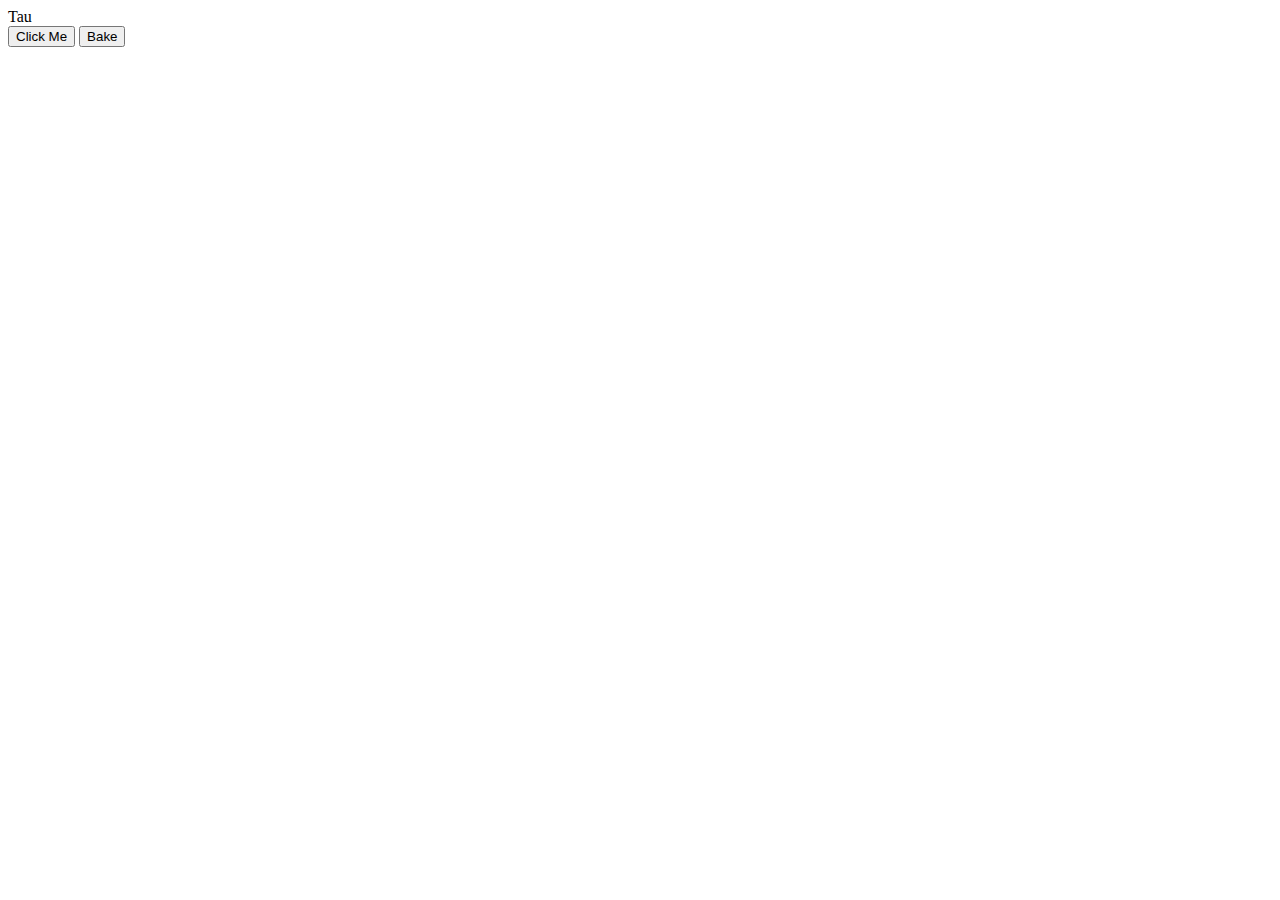
==== index.html @ 1838cd2c "Javascript Functions" ====
<!DOCTYPE html>
<html>
<head>

	<title></title>
</head>
<body>
	<div id="first">Tau</div>
	<script>
		function preBakeFunction() {
			document.getElementById('first').innerHTML = "I changed";
		}
		function BakeFunction() {
  			window.alert("Can you bake me")
		}
	</script>


<button type="button" onclick="preBakeFunction()">Click Me</button>
<button type="button" onclick="BakeFunction()">Bake</button>
</body>
</html>
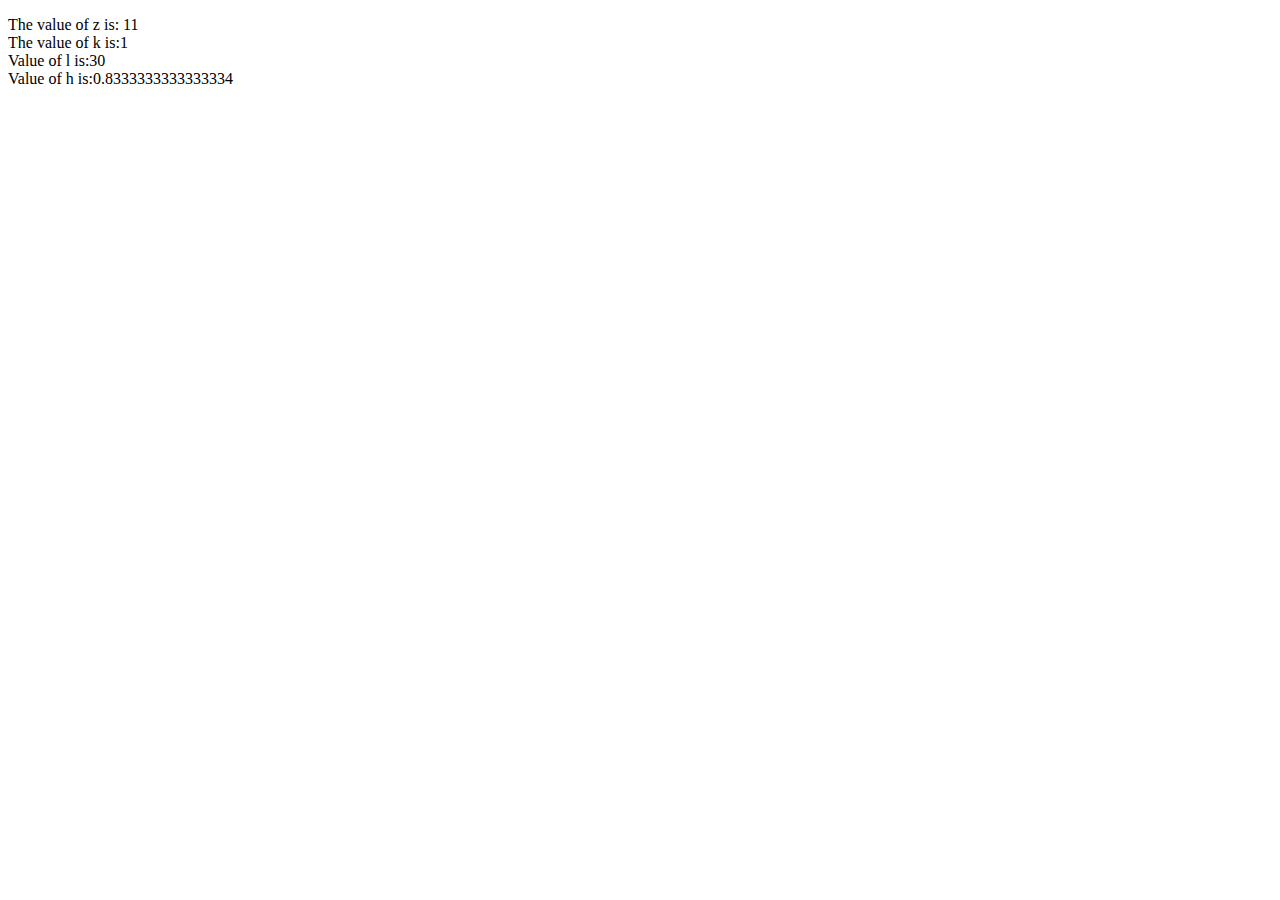
==== commit b7af2f46: "Javascript maths" ====
--- a/index.html
+++ b/index.html
@@ -1,22 +1,24 @@
 <!DOCTYPE html>
 <html>
 <head>
-
+	<link rel="stylesheet" type="text/css" href="style.css">
 	<title></title>
 </head>
 <body>
-	<div id="first">Tau</div>
-	<script>
-		function preBakeFunction() {
-			document.getElementById('first').innerHTML = "I changed";
-		}
-		function BakeFunction() {
-  			window.alert("Can you bake me")
-		}
-	</script>
+<p id="demo"></p>
+
+<script>
+var x = 5;
+var y = 6;
+var z = x + y;
+var k = y-x;
+var l = x*y;
+var h = x/y; 
+document.getElementById("demo").innerHTML =
+"The value of z is: " + z  + "<br/>" + "The value of k is:"+ k +"<br/>" +"Value of l is:" + l + "<br/>" + "Value of h is:" +h;
+</script>
+
+</body>
+</html>
 
 
-<button type="button" onclick="preBakeFunction()">Click Me</button>
-<button type="button" onclick="BakeFunction()">Bake</button>
-</body>
-</html>--- a/style.css
+++ b/style.css
@@ -0,0 +1,3 @@
+p #Tau{
+	text-align: center;
+}